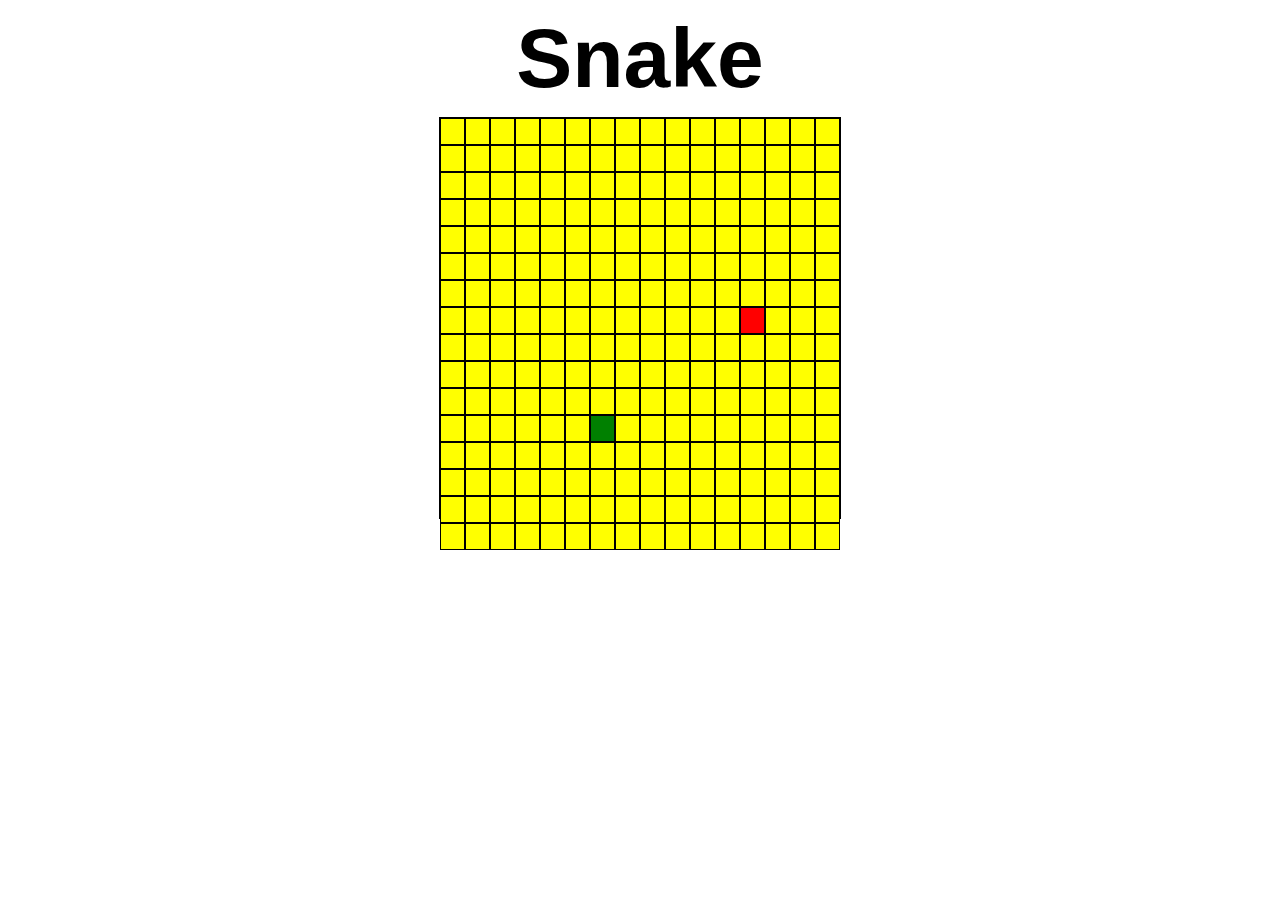
==== html/index.html @ 7721865c "lightweight snake" ====
<!DOCTYPE html>
<html>
  <head>
    <meta charset="utf-8">
    <title>Snake</title>
    <link rel="stylesheet" type="text/css" href="../css/snake.css">
  </head>
  <body>

    <h1 class="game-title">Snake</h1>

    <section>
      <ul class="plane group">
        <li class="square_00"></li>
        <li class="square_01"></li>
        <li class="square_02"></li>
        <li class="square_03"></li>
        <li class="square_04"></li>
        <li class="square_05"></li>
        <li class="square_06"></li>
        <li class="square_07"></li>
        <li class="square_08"></li>
        <li class="square_09"></li>
        <li class="square_10"></li>
        <li class="square_11"></li>
        <li class="square_12"></li>
        <li class="square_13"></li>
        <li class="square_14"></li>
        <li class="square_15"></li>
        <li class="square_16"></li>
        <li class="square_17"></li>
        <li class="square_18"></li>
        <li class="square_19"></li>
        <li class="square_20"></li>
        <li class="square_21"></li>
        <li class="square_22"></li>
        <li class="square_23"></li>
        <li class="square_24"></li>
        <li class="square_25"></li>
        <li class="square_26"></li>
        <li class="square_27"></li>
        <li class="square_28"></li>
        <li class="square_29"></li>
        <li class="square_30"></li>
        <li class="square_31"></li>
        <li class="square_32"></li>
        <li class="square_33"></li>
        <li class="square_34"></li>
        <li class="square_35"></li>
        <li class="square_36"></li>
        <li class="square_37"></li>
        <li class="square_38"></li>
        <li class="square_39"></li>
        <li class="square_40"></li>
        <li class="square_41"></li>
        <li class="square_42"></li>
        <li class="square_43"></li>
        <li class="square_44"></li>
        <li class="square_45"></li>
        <li class="square_46"></li>
        <li class="square_47"></li>
        <li class="square_48"></li>
        <li class="square_49"></li>
        <li class="square_50"></li>
        <li class="square_51"></li>
        <li class="square_52"></li>
        <li class="square_53"></li>
        <li class="square_54"></li>
        <li class="square_55"></li>
        <li class="square_56"></li>
        <li class="square_57"></li>
        <li class="square_58"></li>
        <li class="square_59"></li>
        <li class="square_60"></li>
        <li class="square_61"></li>
        <li class="square_62"></li>
        <li class="square_63"></li>
        <li class="square_64"></li>
        <li class="square_65"></li>
        <li class="square_66"></li>
        <li class="square_67"></li>
        <li class="square_68"></li>
        <li class="square_69"></li>
        <li class="square_70"></li>
        <li class="square_71"></li>
        <li class="square_72"></li>
        <li class="square_73"></li>
        <li class="square_74"></li>
        <li class="square_75"></li>
        <li class="square_76"></li>
        <li class="square_77"></li>
        <li class="square_78"></li>
        <li class="square_79"></li>
        <li class="square_80"></li>
        <li class="square_81"></li>
        <li class="square_82"></li>
        <li class="square_83"></li>
        <li class="square_84"></li>
        <li class="square_85"></li>
        <li class="square_86"></li>
        <li class="square_87"></li>
        <li class="square_88"></li>
        <li class="square_89"></li>
        <li class="square_90"></li>
        <li class="square_91"></li>
        <li class="square_92"></li>
        <li class="square_93"></li>
        <li class="square_94"></li>
        <li class="square_95"></li>
        <li class="square_96"></li>
        <li class="square_97"></li>
        <li class="square_98"></li>
        <li class="square_99"></li>
        <li class="square_100"></li>
        <li class="square_101"></li>
        <li class="square_102"></li>
        <li class="square_103"></li>
        <li class="square_104"></li>
        <li class="square_105"></li>
        <li class="square_106"></li>
        <li class="square_107"></li>
        <li class="square_108"></li>
        <li class="square_109"></li>
        <li class="square_110"></li>
        <li class="square_111"></li>
        <li class="square_112"></li>
        <li class="square_113"></li>
        <li class="square_114"></li>
        <li class="square_115"></li>
        <li class="square_116"></li>
        <li class="square_117"></li>
        <li class="square_118"></li>
        <li class="square_119"></li>
        <li class="square_120"></li>
        <li class="square_121"></li>
        <li class="square_122"></li>
        <li class="square_123"></li>
        <li class="square_124"></li>
        <li class="square_125"></li>
        <li class="square_126"></li>
        <li class="square_127"></li>
        <li class="square_128"></li>
        <li class="square_129"></li>
        <li class="square_130"></li>
        <li class="square_131"></li>
        <li class="square_132"></li>
        <li class="square_133"></li>
        <li class="square_134"></li>
        <li class="square_135"></li>
        <li class="square_136"></li>
        <li class="square_137"></li>
        <li class="square_138"></li>
        <li class="square_139"></li>
        <li class="square_140"></li>
        <li class="square_141"></li>
        <li class="square_142"></li>
        <li class="square_143"></li>
        <li class="square_144"></li>
        <li class="square_145"></li>
        <li class="square_146"></li>
        <li class="square_147"></li>
        <li class="square_148"></li>
        <li class="square_149"></li>
        <li class="square_150"></li>
        <li class="square_151"></li>
        <li class="square_152"></li>
        <li class="square_153"></li>
        <li class="square_154"></li>
        <li class="square_155"></li>
        <li class="square_156"></li>
        <li class="square_157"></li>
        <li class="square_158"></li>
        <li class="square_159"></li>
        <li class="square_160"></li>
        <li class="square_161"></li>
        <li class="square_162"></li>
        <li class="square_163"></li>
        <li class="square_164"></li>
        <li class="square_165"></li>
        <li class="square_166"></li>
        <li class="square_167"></li>
        <li class="square_168"></li>
        <li class="square_169"></li>
        <li class="square_170"></li>
        <li class="square_171"></li>
        <li class="square_172"></li>
        <li class="square_173"></li>
        <li class="square_174"></li>
        <li class="square_175"></li>
        <li class="square_176"></li>
        <li class="square_177"></li>
        <li class="square_178"></li>
        <li class="square_179"></li>
        <li class="square_180"></li>
        <li class="square_181"></li>
        <li class="square_182"></li>
        <li class="square_183"></li>
        <li class="square_184"></li>
        <li class="square_185"></li>
        <li class="square_186"></li>
        <li class="square_187"></li>
        <li class="square_188"></li>
        <li class="square_189"></li>
        <li class="square_190"></li>
        <li class="square_191"></li>
        <li class="square_192"></li>
        <li class="square_193"></li>
        <li class="square_194"></li>
        <li class="square_195"></li>
        <li class="square_196"></li>
        <li class="square_197"></li>
        <li class="square_198"></li>
        <li class="square_199"></li>
        <li class="square_200"></li>
        <li class="square_201"></li>
        <li class="square_202"></li>
        <li class="square_203"></li>
        <li class="square_204"></li>
        <li class="square_205"></li>
        <li class="square_206"></li>
        <li class="square_207"></li>
        <li class="square_208"></li>
        <li class="square_209"></li>
        <li class="square_210"></li>
        <li class="square_211"></li>
        <li class="square_212"></li>
        <li class="square_213"></li>
        <li class="square_214"></li>
        <li class="square_215"></li>
        <li class="square_216"></li>
        <li class="square_217"></li>
        <li class="square_218"></li>
        <li class="square_219"></li>
        <li class="square_220"></li>
        <li class="square_221"></li>
        <li class="square_222"></li>
        <li class="square_223"></li>
        <li class="square_224"></li>
        <li class="square_225"></li>
        <li class="square_226"></li>
        <li class="square_227"></li>
        <li class="square_228"></li>
        <li class="square_229"></li>
        <li class="square_230"></li>
        <li class="square_231"></li>
        <li class="square_232"></li>
        <li class="square_233"></li>
        <li class="square_234"></li>
        <li class="square_235"></li>
        <li class="square_236"></li>
        <li class="square_237"></li>
        <li class="square_238"></li>
        <li class="square_239"></li>
        <li class="square_240"></li>
        <li class="square_241"></li>
        <li class="square_242"></li>
        <li class="square_243"></li>
        <li class="square_244"></li>
        <li class="square_245"></li>
        <li class="square_246"></li>
        <li class="square_247"></li>
        <li class="square_248"></li>
        <li class="square_249"></li>
        <li class="square_250"></li>
        <li class="square_251"></li>
        <li class="square_252"></li>
        <li class="square_253"></li>
        <li class="square_254"></li>
        <li class="square_255"></li>

      </ul>
    </section>





    <script src="../js/jquery-2.1.1.js"></script>
    <!-- Whackjobs at GithubPages don't understand symlinks... -->
    <script src="../js/snake-view.js"></script>
    <script>
    $(document).on("ready", function(){
      var board = new Snake.Board();
      var rep = new Snake.snake(board);
      var view = new Snake.View(rep);
      view.bindEvents();
      view.run()
    });

    </script>
  </body>
</html>
---- css/snake.css ----
ul, li, h1, body, strong, section {
  margin: 0;
  border: 0;
  padding: 0;
  outline: 0;

  background: transparent;
  font: inherit;
  text-decoration: inherit;
  text-align: inherit;
  color: inherit;

 }

 ul {
   list-style-type: none;
 }

 body {
   font-family: sans-serif;
 }

h1 {
  text-align: center;
  font-size: 84px;
  font-weight: bold;
  margin: 10px;
}

.group:after{
  content: "";
  display: block;
  clear: both;
}

.plane {
  background: green;
  width: 400px;
  height: 400px;
  margin:auto;
  border: 1px solid black;
}

.plane > li {
  background: yellow;
  width: 23px;
  border: 1px solid black;
  height: 25px;
  float: left;
}

.plane > .snake {
  background: green;
}

.plane > .cherry {
  background: red;
}
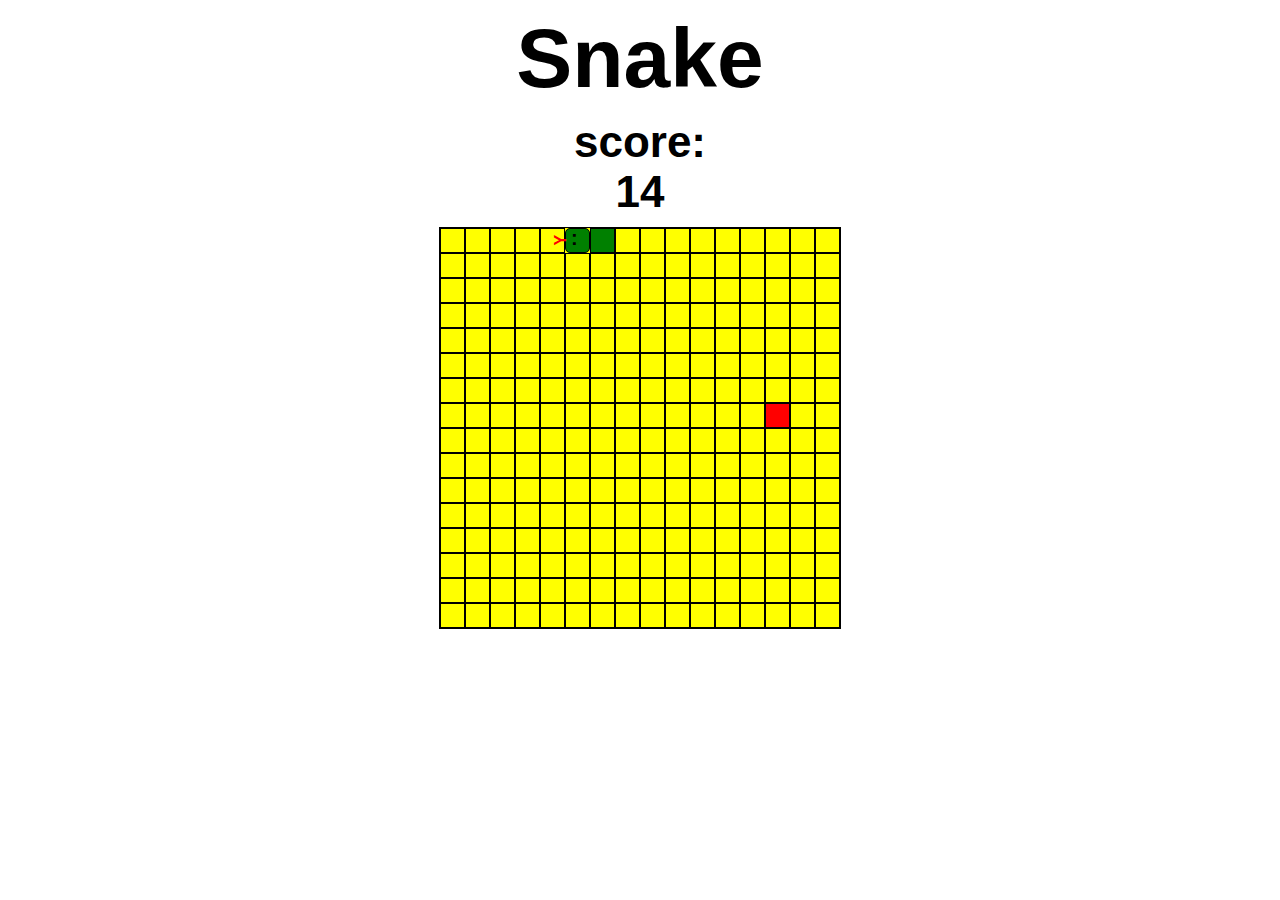
==== commit 37e89573: "snake completed" ====
--- a/html/index.html
+++ b/html/index.html
@@ -8,7 +8,16 @@
   <body>
 
     <h1 class="game-title">Snake</h1>
-
+    <ul class="score-ul">
+      <li>score:</li>
+      <li class="score">0</li>
+      <li>
+        <a href="#" onclick="window.location.reload(true)">Play again?</a>
+      </li>
+      <li>
+      <img src="../iGdvcB1432765643.jpg">
+      </li>
+    </ul>
     <section>
       <ul class="plane group">
         <li class="square_00"></li>
@@ -274,7 +283,6 @@
 
 
 
-
     <script src="../js/jquery-2.1.1.js"></script>
     <!-- Whackjobs at GithubPages don't understand symlinks... -->
     <script src="../js/snake-view.js"></script>
--- a/css/snake.css
+++ b/css/snake.css
@@ -27,6 +27,23 @@
   margin: 10px;
 }
 
+a, img {
+  display: none;
+}
+
+img{
+  width: 256px;
+  border-radius:10px;
+  margin: auto;
+}
+
+.score-ul{
+  text-align: center;
+  font-size: 44px;
+  font-weight: bold;
+  margin-bottom: 10px;
+}
+
 .group:after{
   content: "";
   display: block;
@@ -34,25 +51,128 @@
 }
 
 .plane {
-  background: green;
+  background: yellow;
   width: 400px;
   height: 400px;
   margin:auto;
   border: 1px solid black;
+  /*overflow: hidden;*/
 }
 
 .plane > li {
+  display: block;
   background: yellow;
   width: 23px;
   border: 1px solid black;
-  height: 25px;
+  height: 23px;
   float: left;
 }
 
 .plane > .snake {
   background: green;
 }
+.plane > .snake.head{
+  border-radius: 5px;
+}
+
+.plane > .head.left:before{
+  display: block;
+  font-weight: bold;
+  position: relative;
+  left:-17px;
+  top: -4px;
+  content: "Y";
+  color: red;
+  transform: rotate(-90deg);
+}
+.plane > .head.left:after{
+  display: block;
+  font-weight: bold;
+  position: relative;
+  content: ":";
+  font-size: 20px;
+  color: black;
+  top: -20px;
+  right: -5px;
+
+}
+.plane > .snake.down:before{
+  display: block;
+  font-weight: bold;
+  position: relative;
+  content: "Y";
+  color: red;
+  transform: rotate(-180deg);
+  bottom:-20px;
+  left: -7px;
+}
+
+.plane > .head.down:after{
+  display: block;
+  font-weight: bold;
+  position: relative;
+  content: ":";
+  font-size: 20px;
+  color: black;
+  top: -22px;
+  left: -1px;
+  transform: rotate(-90deg)
+}
+
+
+.plane > .snake.up:before{
+  display: block;
+  font-weight: bold;
+  position: relative;
+  content: "Y";
+  color: red;
+  top: -16px;
+  right: -7px;
+}
+
+.plane > .head.up:after{
+  display: block;
+  font-weight: bold;
+  position: relative;
+  content: ":";
+  font-size: 20px;
+  color: black;
+  top: -30px;
+  left: -1px;
+  transform: rotate(-90deg)
+}
+
+
+.plane > .snake.right:before{
+  display: block;
+  font-weight: bold;
+  position: relative;
+  content: "Y";
+  color: red;
+  right:-17px;
+  bottom: -9px;
+  transform: rotate(90deg);
+}
+
+.plane > .head.right:after{
+  display: block;
+  font-weight: bold;
+  position: relative;
+  content: ":";
+  font-size: 20px;
+  color: black;
+  top: -20px;
+  right: -11px;
+}
 
 .plane > .cherry {
   background: red;
 }
+
+.final{
+  font-size: 1000% ;
+  display: block !important;
+}
+a.final {
+  font-size: 22px !important;
+}
